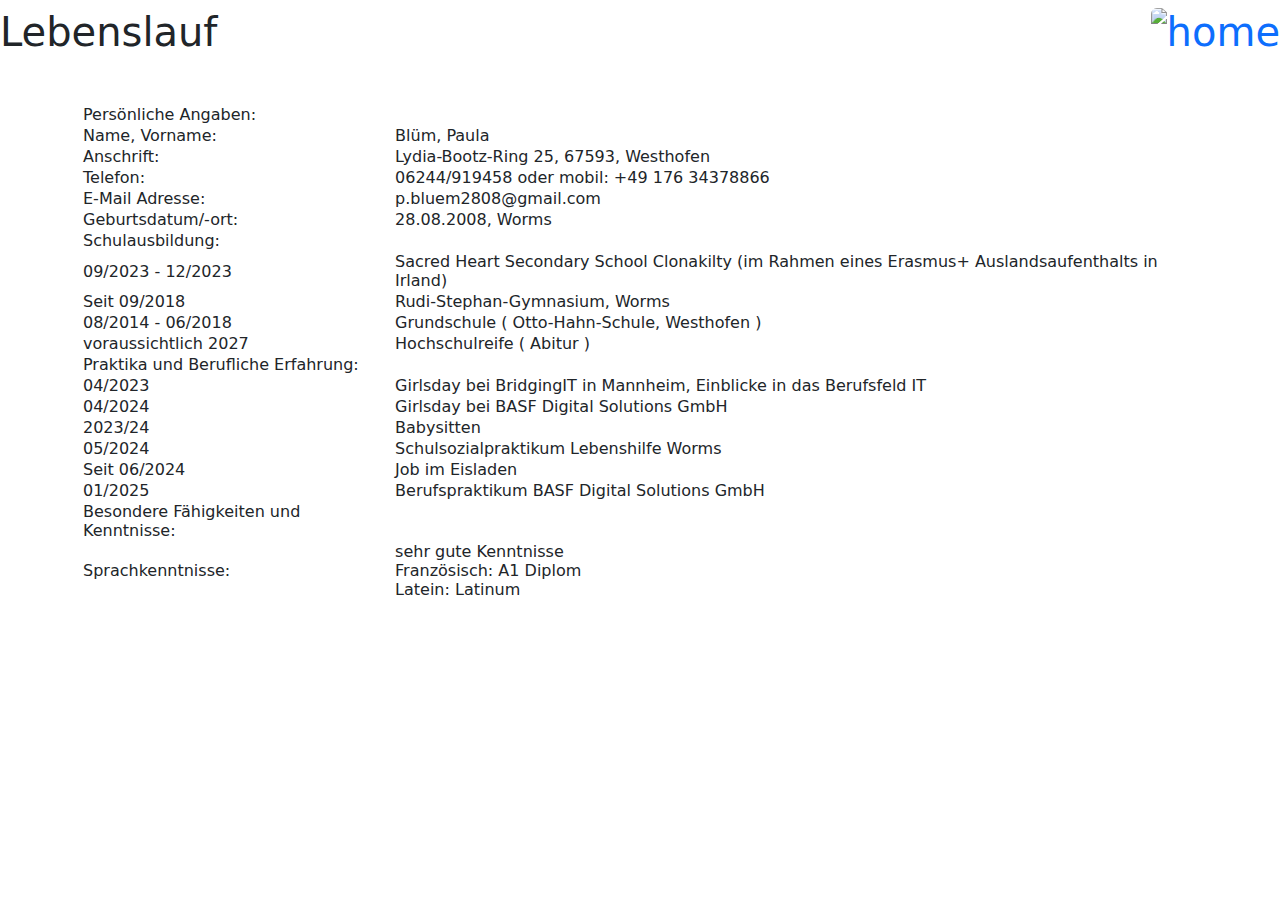
==== lebenslauf.html @ 50bf8550 "Add files via upload" ====
<html lang="en">

<head>
    <meta charset="UTF-8">
    <meta name="viewport" content="widtd=device-widtd, initial-scale=1.0">
    <link rel="stylesheet" href="lebenslauf.css">
    <title>Document</title>
    <link href="https://cdn.jsdelivr.net/npm/bootstrap@5.3.3/dist/css/bootstrap.min.css" rel="stylesheet"
        integrity="sha384-QWTKZyjpPEjISv5WaRU9OFeRpok6YctnYmDr5pNlyT2bRjXh0JMhjY6hW+ALEwIH" crossorigin="anonymous">
</head>

<body class="seite">
    <h1 class="heading">
        <div class="position-relative mx-0 my-2">
            <a class="img-link" href="/index.html"> <img
                src="https://static.vecteezy.com/system/resources/previews/015/271/944/original/house-or-home-icon-in-linear-style-home-icon-illustration-sign-home-simple-icon-small-house-icon-simple-flat-house-symbol-home-illustration-vector.jpg"
                class="rounded float-end" alt="home"></a>
            </div>
            Lebenslauf
        </h1>
    <div class="container text-center">
        <div class="row my-5">
            <div class="col-lg" class="links">
                <table>
                    <tr>
                        <td class="schrift1"> Persönliche Angaben:</td>
                    </tr>
                    <tr>
                        <td>Name, Vorname:</td>
                        <td> Blüm, Paula</td>
                    </tr>
                    <tr>
                        <td>Anschrift:</td>
                        <td>Lydia-Bootz-Ring 25, 67593, Westhofen</td>
                    </tr>
                    <tr>
                        <td>Telefon:</td>
                        <td>06244/919458 oder mobil: +49 176 34378866</td>
                    </tr>
                    <tr>
                        <td>E-Mail Adresse:</td>
                        <td>p.bluem2808@gmail.com</td>
                    </tr>
                    <tr>
                        <td>Geburtsdatum/-ort:</td>
                        <td>28.08.2008, Worms</td>
                    </tr>
                    <tr>
                        <td class="schrift1">Schulausbildung:</td>
                    </tr>
                    <tr>
                        <td>09/2023 - 12/2023</td>
                        <td>Sacred Heart Secondary School Clonakilty (im Rahmen eines Erasmus+ Auslandsaufenthalts in
                            Irland)</td>
                    </tr>
                    <tr>
                        <td>Seit 09/2018</td>
                        <td>Rudi-Stephan-Gymnasium, Worms</td>
                    </tr>
                    <tr>
                        <td>08/2014 - 06/2018</td>
                        <td>Grundschule ( Otto-Hahn-Schule, Westhofen )</td>
                    </tr>
                    <tr>
                        <td>voraussichtlich 2027</td>
                        <td> Hochschulreife ( Abitur )</td>
                    </tr>
                    <tr>
                        <td class="schrift1"> Praktika und Berufliche Erfahrung:</td>
                    </tr>
                    <tr>
                        <td> 04/2023</td>
                        <td>Girlsday bei BridgingIT in Mannheim, Einblicke in das Berufsfeld IT</td>
                    </tr>
                    <tr>
                        <td> 04/2024</td>
                        <td>Girlsday bei BASF Digital Solutions GmbH</td>
                    </tr>
                    <tr>
                        <td>2023/24</td>
                        <td>Babysitten</td>
                    </tr>
                    <tr>
                        <td>05/2024</td>
                        <td>Schulsozialpraktikum Lebenshilfe Worms</td>
                    </tr>
                    <tr>
                        <td> Seit 06/2024</td>
                        <td>Job im Eisladen</td>
                    </tr>
                    <tr>
                        <td>01/2025</td>
                        <td>Berufspraktikum BASF Digital Solutions GmbH</td>
                    </tr>
                    <tr>
                        <td class="schrift1"> Besondere Fähigkeiten und Kenntnisse:</td>
                    </tr>
                    <tr>
                        <td>Sprachkenntnisse:</td>
                        <td> sehr gute Kenntnisse<br>
                         Französisch: A1 Diplom<br>
                        Latein: Latinum
                        </td>
                    </tr>






                </table>
            </div>
        </div>
    </div>
</body>
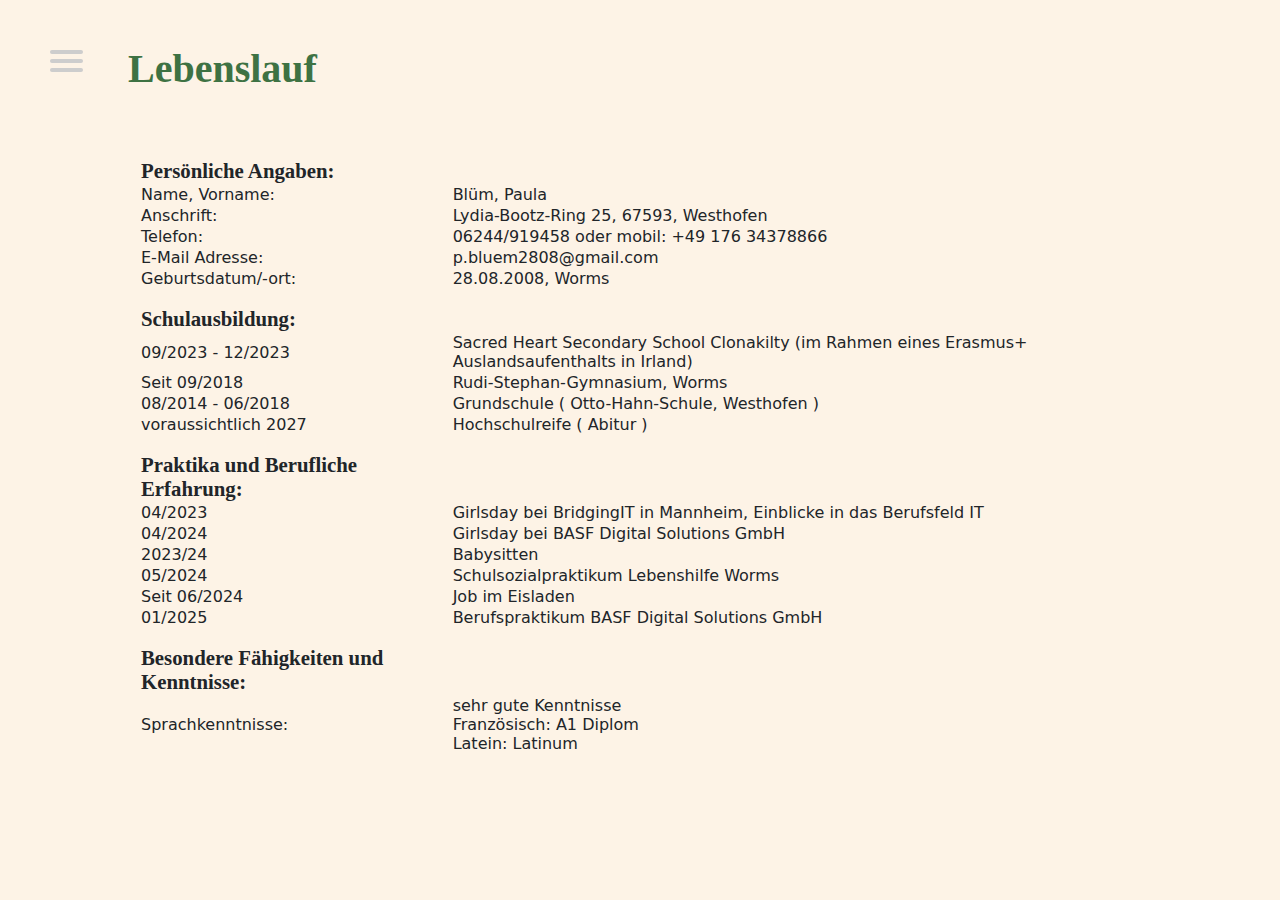
==== commit 6824e1e8: "added burger menu and other stuff" ====
--- a/lebenslauf.html
+++ b/lebenslauf.html
@@ -1,115 +1,145 @@
-<html lang="en">
-
-<head>
-    <meta charset="UTF-8">
-    <meta name="viewport" content="widtd=device-widtd, initial-scale=1.0">
-    <link rel="stylesheet" href="lebenslauf.css">
-    <title>Document</title>
-    <link href="https://cdn.jsdelivr.net/npm/bootstrap@5.3.3/dist/css/bootstrap.min.css" rel="stylesheet"
-        integrity="sha384-QWTKZyjpPEjISv5WaRU9OFeRpok6YctnYmDr5pNlyT2bRjXh0JMhjY6hW+ALEwIH" crossorigin="anonymous">
-</head>
-
-<body class="seite">
-    <h1 class="heading">
-        <div class="position-relative mx-0 my-2">
-            <a class="img-link" href="/index.html"> <img
-                src="https://static.vecteezy.com/system/resources/previews/015/271/944/original/house-or-home-icon-in-linear-style-home-icon-illustration-sign-home-simple-icon-small-house-icon-simple-flat-house-symbol-home-illustration-vector.jpg"
-                class="rounded float-end" alt="home"></a>
-            </div>
-            Lebenslauf
-        </h1>
-    <div class="container text-center">
-        <div class="row my-5">
-            <div class="col-lg" class="links">
-                <table>
-                    <tr>
-                        <td class="schrift1"> Persönliche Angaben:</td>
-                    </tr>
-                    <tr>
-                        <td>Name, Vorname:</td>
-                        <td> Blüm, Paula</td>
-                    </tr>
-                    <tr>
-                        <td>Anschrift:</td>
-                        <td>Lydia-Bootz-Ring 25, 67593, Westhofen</td>
-                    </tr>
-                    <tr>
-                        <td>Telefon:</td>
-                        <td>06244/919458 oder mobil: +49 176 34378866</td>
-                    </tr>
-                    <tr>
-                        <td>E-Mail Adresse:</td>
-                        <td>p.bluem2808@gmail.com</td>
-                    </tr>
-                    <tr>
-                        <td>Geburtsdatum/-ort:</td>
-                        <td>28.08.2008, Worms</td>
-                    </tr>
-                    <tr>
-                        <td class="schrift1">Schulausbildung:</td>
-                    </tr>
-                    <tr>
-                        <td>09/2023 - 12/2023</td>
-                        <td>Sacred Heart Secondary School Clonakilty (im Rahmen eines Erasmus+ Auslandsaufenthalts in
-                            Irland)</td>
-                    </tr>
-                    <tr>
-                        <td>Seit 09/2018</td>
-                        <td>Rudi-Stephan-Gymnasium, Worms</td>
-                    </tr>
-                    <tr>
-                        <td>08/2014 - 06/2018</td>
-                        <td>Grundschule ( Otto-Hahn-Schule, Westhofen )</td>
-                    </tr>
-                    <tr>
-                        <td>voraussichtlich 2027</td>
-                        <td> Hochschulreife ( Abitur )</td>
-                    </tr>
-                    <tr>
-                        <td class="schrift1"> Praktika und Berufliche Erfahrung:</td>
-                    </tr>
-                    <tr>
-                        <td> 04/2023</td>
-                        <td>Girlsday bei BridgingIT in Mannheim, Einblicke in das Berufsfeld IT</td>
-                    </tr>
-                    <tr>
-                        <td> 04/2024</td>
-                        <td>Girlsday bei BASF Digital Solutions GmbH</td>
-                    </tr>
-                    <tr>
-                        <td>2023/24</td>
-                        <td>Babysitten</td>
-                    </tr>
-                    <tr>
-                        <td>05/2024</td>
-                        <td>Schulsozialpraktikum Lebenshilfe Worms</td>
-                    </tr>
-                    <tr>
-                        <td> Seit 06/2024</td>
-                        <td>Job im Eisladen</td>
-                    </tr>
-                    <tr>
-                        <td>01/2025</td>
-                        <td>Berufspraktikum BASF Digital Solutions GmbH</td>
-                    </tr>
-                    <tr>
-                        <td class="schrift1"> Besondere Fähigkeiten und Kenntnisse:</td>
-                    </tr>
-                    <tr>
-                        <td>Sprachkenntnisse:</td>
-                        <td> sehr gute Kenntnisse<br>
-                         Französisch: A1 Diplom<br>
-                        Latein: Latinum
-                        </td>
-                    </tr>
-
-
-
-
-
-
-                </table>
-            </div>
-        </div>
-    </div>
+<html lang="en">
+
+<head>
+    <meta charset="UTF-8">
+    <meta name="viewport" content="widtd=device-widtd, initial-scale=1.0">
+    <link rel="stylesheet" href="lebenslauf.css">
+    <title>Document</title>
+    <link href="https://cdn.jsdelivr.net/npm/bootstrap@5.3.3/dist/css/bootstrap.min.css" rel="stylesheet"
+        integrity="sha384-QWTKZyjpPEjISv5WaRU9OFeRpok6YctnYmDr5pNlyT2bRjXh0JMhjY6hW+ALEwIH" crossorigin="anonymous">
+</head>
+
+<body class="seite">
+    <h1 class="heading">
+        <!-- <div class="position-relative ">
+            <a class="img-link" href="/index.html"> <img
+                src="https://static.vecteezy.com/system/resources/previews/015/271/944/original/house-or-home-icon-in-linear-style-home-icon-illustration-sign-home-simple-icon-small-house-icon-simple-flat-house-symbol-home-illustration-vector.jpg"
+                class="rounded float-end" alt="home"></a>
+            </div> -->
+            Lebenslauf
+            <div class="position-absolute top-0 start-0" class="dings">
+                <nav role="navigation">
+                    <div id="menuToggle">
+                        <input type="checkbox" id="menuCheckbox" />
+                        <span></span>
+                        <span></span>
+                        <span></span>
+                        <ul id="menu">
+                            <li>
+                                <a href="/profil.html">
+                                    <label for="menuCheckbox" onclick="this.parentNode.click();">Profil</label>
+                                </a>
+                            </li>
+    
+                            <li>
+                                <a href="/sonstiges.html">
+                                    <label for="menuCheckbox" onclick="this.parentNode.click();">Sonstiges</label>
+                                </a>
+                            </li>
+                            <li>
+                                <a href="/index.html">
+                                    <label for="menuCheckbox" onclick="this.parentNode.click();">Home</label>
+                                </a>
+                            </li>
+                        </ul>
+                    </div>
+                </nav>
+            </div>
+            </nav>
+            </div>
+        </h1>
+    <div class="container text-center">
+        <div class="row my-5">
+            <div class="col-lg" class="links">
+                <table>
+                    <tr>
+                        <td class="schrift1"> Persönliche Angaben:</td>
+                    </tr>
+                    <tr>
+                        <td>Name, Vorname:</td>
+                        <td> Blüm, Paula</td>
+                    </tr>
+                    <tr>
+                        <td>Anschrift:</td>
+                        <td>Lydia-Bootz-Ring 25, 67593, Westhofen</td>
+                    </tr>
+                    <tr>
+                        <td>Telefon:</td>
+                        <td>06244/919458 oder mobil: +49 176 34378866</td>
+                    </tr>
+                    <tr>
+                        <td>E-Mail Adresse:</td>
+                        <td>p.bluem2808@gmail.com</td>
+                    </tr>
+                    <tr>
+                        <td>Geburtsdatum/-ort:</td>
+                        <td>28.08.2008, Worms</td>
+                    </tr>
+                    <tr>
+                        <td class="schrift1">Schulausbildung:</td>
+                    </tr>
+                    <tr>
+                        <td>09/2023 - 12/2023</td>
+                        <td>Sacred Heart Secondary School Clonakilty (im Rahmen eines Erasmus+ Auslandsaufenthalts in
+                            Irland)</td>
+                    </tr>
+                    <tr>
+                        <td>Seit 09/2018</td>
+                        <td>Rudi-Stephan-Gymnasium, Worms</td>
+                    </tr>
+                    <tr>
+                        <td>08/2014 - 06/2018</td>
+                        <td>Grundschule ( Otto-Hahn-Schule, Westhofen )</td>
+                    </tr>
+                    <tr>
+                        <td>voraussichtlich 2027</td>
+                        <td> Hochschulreife ( Abitur )</td>
+                    </tr>
+                    <tr>
+                        <td class="schrift1"> Praktika und Berufliche Erfahrung:</td>
+                    </tr>
+                    <tr>
+                        <td> 04/2023</td>
+                        <td>Girlsday bei BridgingIT in Mannheim, Einblicke in das Berufsfeld IT</td>
+                    </tr>
+                    <tr>
+                        <td> 04/2024</td>
+                        <td>Girlsday bei BASF Digital Solutions GmbH</td>
+                    </tr>
+                    <tr>
+                        <td>2023/24</td>
+                        <td>Babysitten</td>
+                    </tr>
+                    <tr>
+                        <td>05/2024</td>
+                        <td>Schulsozialpraktikum Lebenshilfe Worms</td>
+                    </tr>
+                    <tr>
+                        <td> Seit 06/2024</td>
+                        <td>Job im Eisladen</td>
+                    </tr>
+                    <tr>
+                        <td>01/2025</td>
+                        <td>Berufspraktikum BASF Digital Solutions GmbH</td>
+                    </tr>
+                    <tr>
+                        <td class="schrift1"> Besondere Fähigkeiten und Kenntnisse:</td>
+                    </tr>
+                    <tr>
+                        <td>Sprachkenntnisse:</td>
+                        <td> sehr gute Kenntnisse<br>
+                         Französisch: A1 Diplom<br>
+                        Latein: Latinum
+                        </td>
+                    </tr>
+
+
+
+
+
+
+                </table>
+            </div>
+        </div>
+    </div>
 </body>--- a/lebenslauf.css
+++ b/lebenslauf.css
@@ -0,0 +1,155 @@
+.seite {
+    background-color: rgb(253, 243, 230);
+    margin-left: 10vw;
+    margin-right: 10vw;
+    margin-top: 5vh;
+}
+
+.heading {
+    font-family: Cambria;
+    font-weight: bold;
+    color: rgb(62, 114, 67);
+    /* margin-top: 5px;
+    padding-top: 5px; */
+    display: flex;
+    justify-content: left;
+    align-items: center;
+}
+
+.schrift1 {
+    font-size: 1.3rem;
+    font-family: Cambria;
+    font-weight: bold;
+    margin-bottom: 5vh;
+    padding-top: 2vh;
+}
+
+td {
+    text-align: left;
+    margin-right: 8px;
+}
+
+.rounded {
+    max-width: 5vw;
+    display: flex;
+    justify-content: left;
+    align-items: left;
+    margin-right: 30vw;
+}
+.dings{
+    display: flex;
+    justify-content: left;
+    align-items: left; 
+}
+
+#menuToggle {
+    display: block;
+    position: relative;
+    top: 50px;
+    left: 50px;
+
+    z-index: 1;
+
+    -webkit-user-select: none;
+    user-select: none;
+}
+
+#menuToggle a {
+    text-decoration: none;
+    color: #232323;
+
+    transition: color 0.3s ease;
+}
+
+#menuToggle a:hover {
+    color: rgb(210, 130, 212);
+}
+
+#menuToggle input {
+    display: block;
+    width: 40px;
+    height: 32px;
+    position: absolute;
+    top: -7px;
+    left: -5px;
+    cursor: pointer;
+    opacity: 0;
+    z-index: 2;
+    -webkit-touch-callout: none;
+}
+
+#menuToggle span {
+    display: block;
+    width: 33px;
+    height: 4px;
+    margin-bottom: 5px;
+    position: relative;
+
+    background: #cdcdcd;
+    border-radius: 3px;
+
+    z-index: 1;
+
+    transform-origin: 4px 0px;
+    transition: trasform 0.5s cubic-bezier(0.77, 0.2, 0.05, 1.0);
+    background: 0.5 cubic-bezier(0.77, 0.2, 0.05, 1.0);
+    opacity: 0.55s ease;
+}
+#menuToggle span:first-child
+{
+  transform-origin: 0% 0%;
+}
+#menuToggle span:nth-last-child(2)
+{
+  transform-origin: 0% 100%;
+}
+#menuToggle input:checked ~ span
+{
+  opacity: 1;
+  transform: rotate(45deg) translate(-2px, -1px);
+  background: #232323;
+}
+#menuToggle input:checked ~ span:nth-last-child(3)
+{
+  opacity: 0;
+  transform: rotate(0deg) scale(0.2, 0.2);
+}
+#menuToggle input:checked ~ span:nth-last-child(2)
+{
+  transform: rotate(-45deg) translate(0, -1px);
+}
+#menu
+{
+  position: absolute;
+  max-width: 400px;
+  width: 100vw;
+  max-height: 100vh;
+  margin: -100px 0 0 -50px;
+  padding: 50px;
+  padding-top: 125px;
+  box-sizing: border-box;
+  overflow-y: auto;
+  background: #ededed;
+  list-style-type: none;
+  -webkit-font-smoothing: antialiased;
+  /* to stop flickering of text in safari */
+  
+  transform-origin: 0% 0%;
+  transform: translate(-100%, 0);
+  
+  transition: transform 0.5s cubic-bezier(0.77,0.2,0.05,1.0);
+}
+#menu li
+{
+  padding: 10px 0;
+  font-size: 22px;
+}
+
+#menu li label
+{
+  cursor: pointer;
+}
+#menuToggle input:checked ~ ul
+{
+  transform: none;
+}
